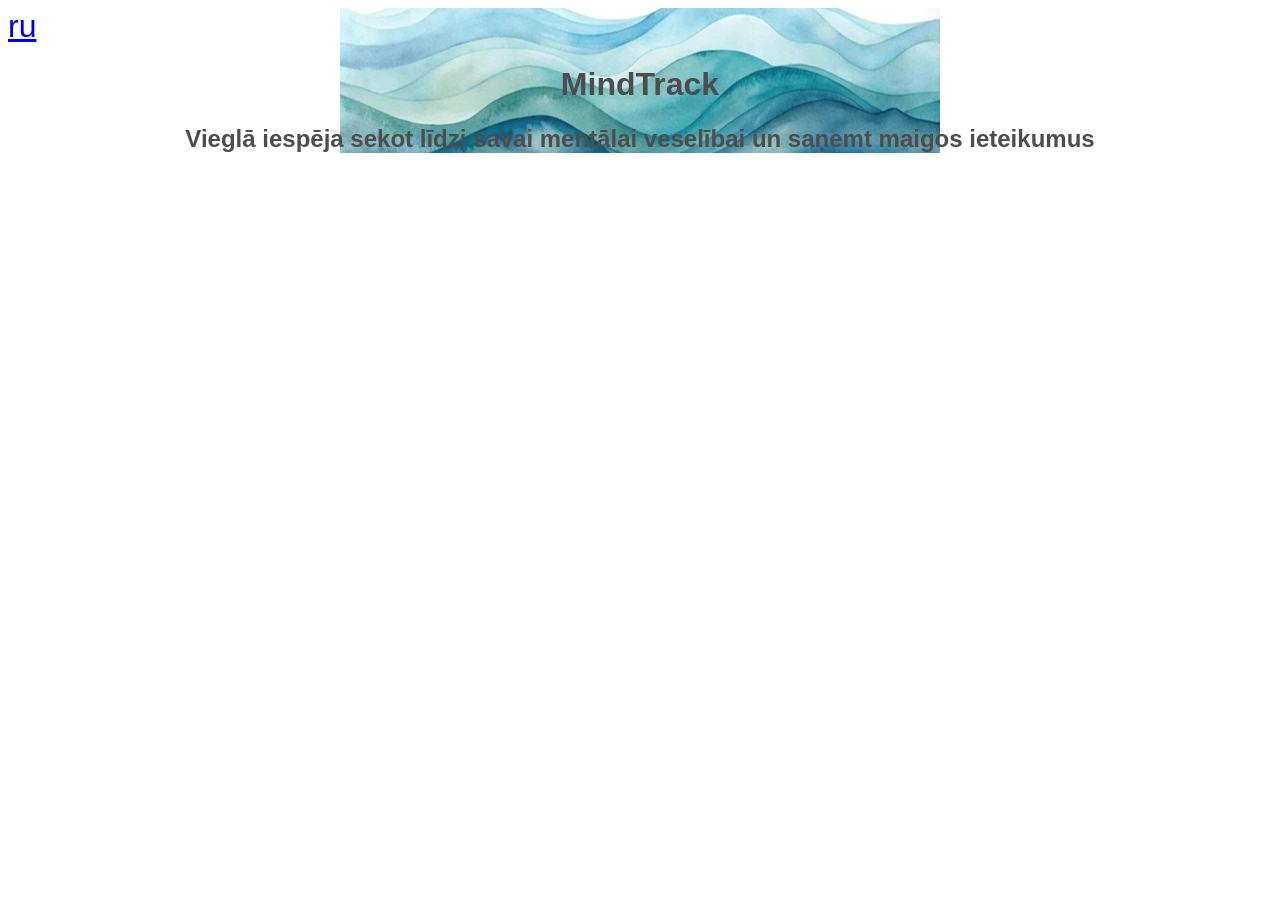
==== lv/index.html @ e4515181 "initial commit" ====
<!DOCTYPE html>
<html lang="ru">

<head>
    <meta charset="UTF-8">
    <meta name="viewport" content="width=device-width, initial-scale=1">
    <link rel="alternate" hreflang="ru" href="/ru/index.html">
    <link rel="alternate" hreflang="lv" href="/lv/index.html">
    <link rel="alternate" hreflang="x-default" href="/ru/index.html">
    <link rel="stylesheet" href="/assets/css/style.css">
</head>

<body>
    <header>
        <nav>
            <span class="lang-switch"> <a href="/ru/index.html">ru</a></span>
        </nav>
        <h1>MindTrack</h1>
        <h2>Vieglā iespēja sekot līdzi savai mentālai veselībai un saņemt maigos ieteikumus</h2>
    </header>
---- assets/css/style.css ----
header {
    background-image: url('/assets/img/hero.jpg');
    background-position: center;
    background-repeat: no-repeat;
    color:rgb(77, 77, 77);
    font-family:Verdana, Geneva, Tahoma, sans-serif;
}

.brand{
    font-size: 300%;
    font-family:Verdana, Geneva, Tahoma, sans-serif;
}

.lang-switch{
    text-align: right;
    font-size: 200%;
    font-family:Verdana, Geneva, Tahoma, sans-serif;
}
.grid-2 { 
    display: grid; 
    grid-template-columns: 1fr 1fr; 
    gap: 28px; 
    align-items: center; }
.grid-3 { display: grid; 
    grid-template-columns: 
    repeat(3, 1fr); 
    gap: 20px; }

h1, h2 {
    text-align: center;
    font-family:Verdana, Geneva, Tahoma, sans-serif;
}

p{
    font-family:Verdana, Geneva, Tahoma, sans-serif;
}

img{
    width: 400px;
}

footer{
    text-align: center;
    font-size: 150%;
    background-color: cornflowerblue;
    font-family:Verdana, Geneva, Tahoma, sans-serif;
    border-top: 1px solid #eee; 
    padding: 16px 0;
    margin-top: 40px;
}

@media (max-width: 900px) {
  .grid-2 { grid-template-columns: 1fr; }
  .grid-3 { grid-template-columns: 1fr; }
}
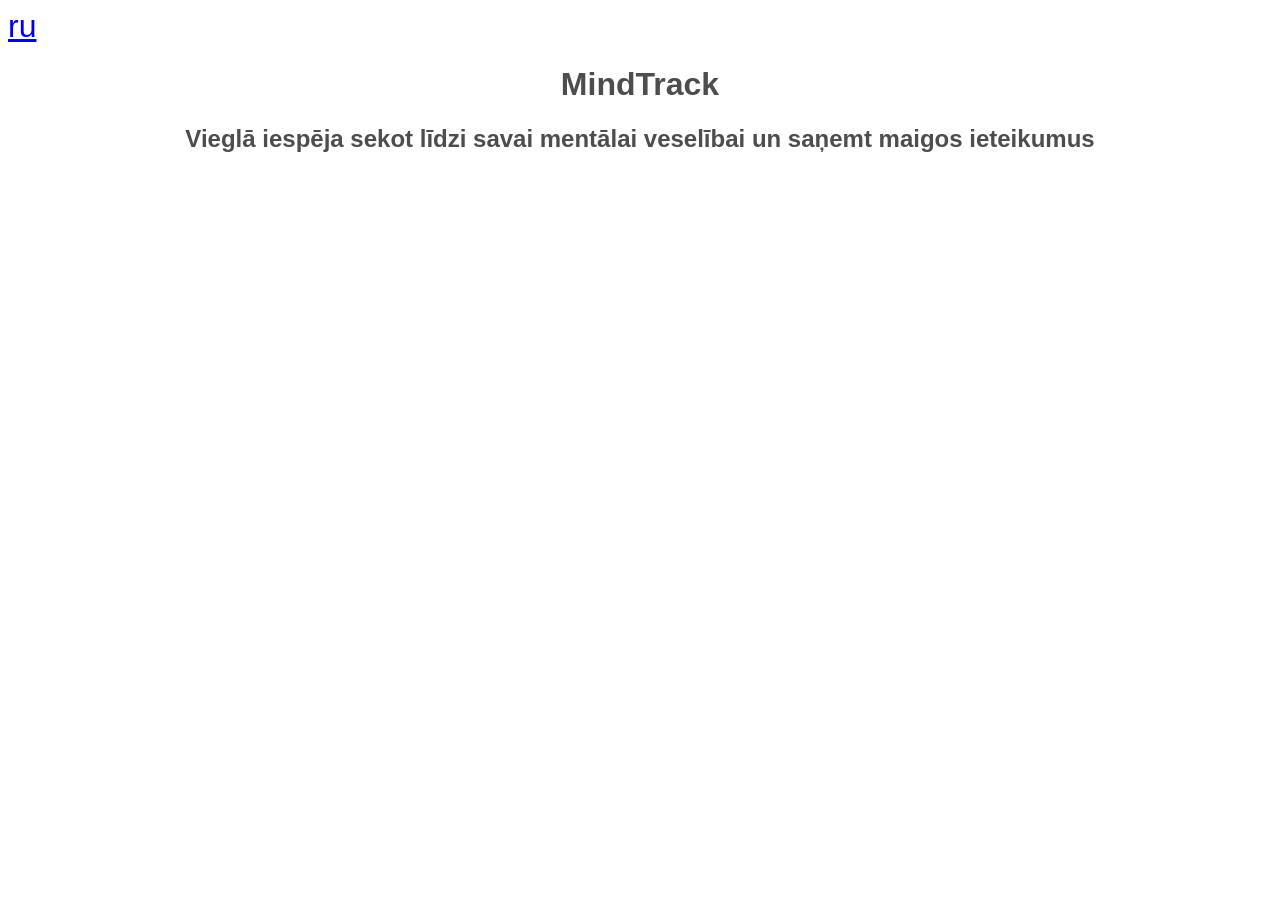
==== commit 6afaf8e1: "some changes in css and ../ added to links" ====
--- a/lv/index.html
+++ b/lv/index.html
@@ -4,10 +4,10 @@
 <head>
     <meta charset="UTF-8">
     <meta name="viewport" content="width=device-width, initial-scale=1">
-    <link rel="alternate" hreflang="ru" href="/ru/index.html">
-    <link rel="alternate" hreflang="lv" href="/lv/index.html">
-    <link rel="alternate" hreflang="x-default" href="/ru/index.html">
-    <link rel="stylesheet" href="/assets/css/style.css">
+    <link rel="alternate" hreflang="ru" href="../ru/index.html">
+    <link rel="alternate" hreflang="lv" href="../lv/index.html">
+    <link rel="alternate" hreflang="x-default" href="../ru/index.html">
+    <link rel="stylesheet" href="../assets/css/style.css">
 </head>
 
 <body>
--- a/assets/css/style.css
+++ b/assets/css/style.css
@@ -1,9 +1,6 @@
 
 
 header {
-    background-image: url('/assets/img/hero.jpg');
-    background-position: center;
-    background-repeat: no-repeat;
     color:rgb(77, 77, 77);
     font-family:Verdana, Geneva, Tahoma, sans-serif;
 }
@@ -12,7 +9,9 @@
     font-size: 300%;
     font-family:Verdana, Geneva, Tahoma, sans-serif;
 }
-
+main{
+    background:rgb(255, 255, 255)
+}
 .lang-switch{
     text-align: right;
     font-size: 200%;
@@ -54,4 +53,17 @@
 @media (max-width: 900px) {
   .grid-2 { grid-template-columns: 1fr; }
   .grid-3 { grid-template-columns: 1fr; }
-}+}
+
+.site-header{
+  background: url("../img/hero.jpg") center/cover no-repeat;
+  position: relative; padding: 96px 0; color:#ffffff00; text-align:center;
+}
+.site-header::before{
+    content:"";
+    position:absolute;
+    inset:0;
+    background:rgba(255, 255, 255, 0);
+}
+.site-header > *{
+    position:relative;z-index:1;}
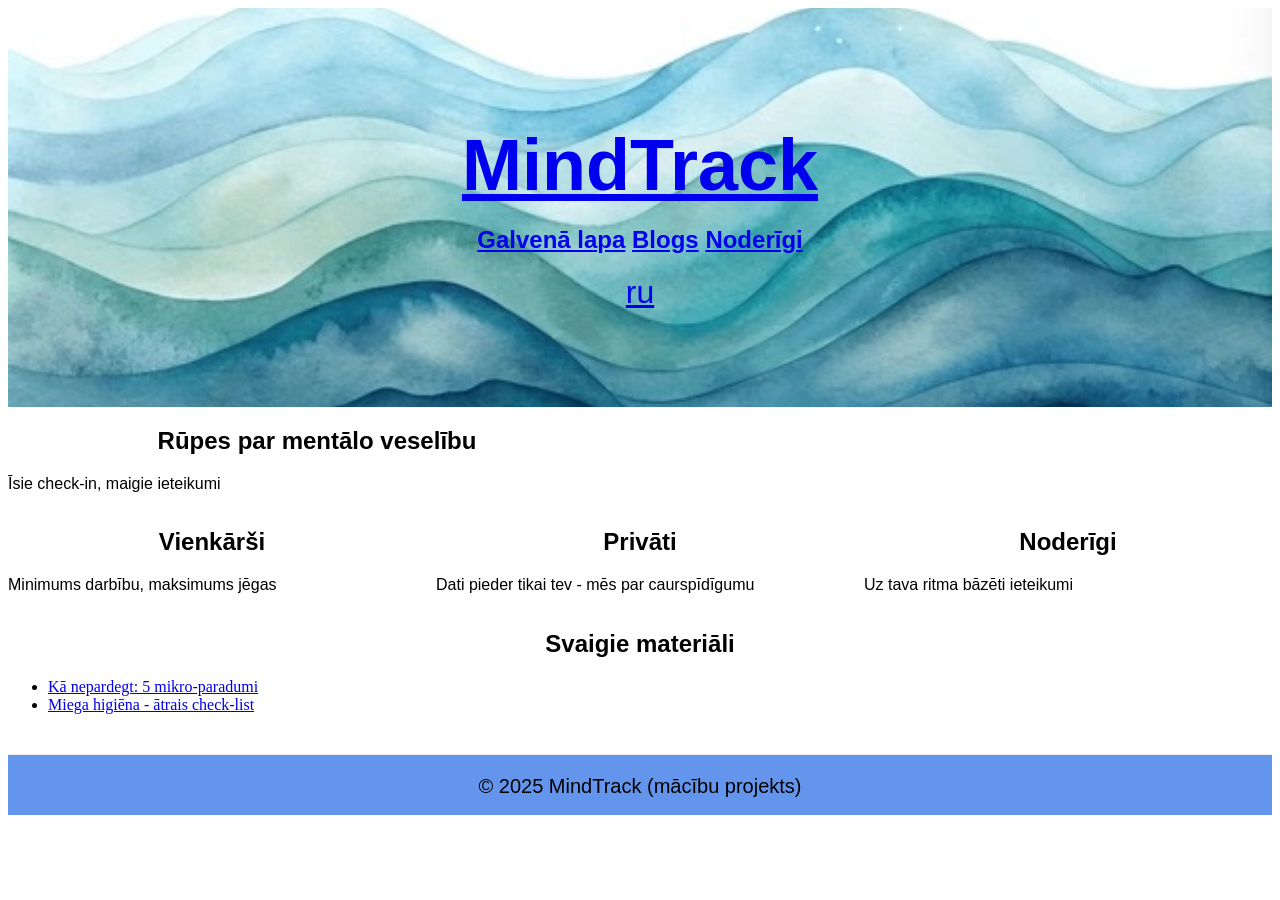
==== commit f5ce0188: "latvian version added, links in header don't work and i don't know why" ====
--- a/lv/index.html
+++ b/lv/index.html
@@ -3,18 +3,58 @@
 
 <head>
     <meta charset="UTF-8">
-    <meta name="viewport" content="width=device-width, initial-scale=1">
-    <link rel="alternate" hreflang="ru" href="../ru/index.html">
-    <link rel="alternate" hreflang="lv" href="../lv/index.html">
-    <link rel="alternate" hreflang="x-default" href="../ru/index.html">
-    <link rel="stylesheet" href="../assets/css/style.css">
+    <meta name="viewport" content="width=device-width, initial-scale=1"><!--Don't understand this one but seems it is for different screens to make readable-->
+    <link rel="alternate" hreflang="ru" href="/ru/index.html">
+    <link rel="alternate" hreflang="lv" href="/lv/index.html"><!--This and one above I don't understand, but they needed to RU and LV pages could exist-->
+    <link rel="alternate" hreflang="x-default" href="/ru/index.html">
+    <link rel="stylesheet" href="/assets/css/style.css"> <!--Needed to connect css and HTML, style does not work without this-->
 </head>
 
 <body>
-    <header>
-        <nav>
+    <header class="site-header"> 
+        <nav class="topnav_container">
+            <h1> <a class="brand" href="#"> MindTrack</a> </h1> <!--This is done so link could be in center as heading is-->
+            <h2><a href="/lv/index.html">Galvenā lapa</a> <a href="/lv/blog/blog_list.html">Blogs</a> <a href="/lv/usefull.html"> Noderīgi</a></h2>
             <span class="lang-switch"> <a href="/ru/index.html">ru</a></span>
         </nav>
-        <h1>MindTrack</h1>
-        <h2>Vieglā iespēja sekot līdzi savai mentālai veselībai un saņemt maigos ieteikumus</h2>
-    </header>+    </header>
+</body>
+
+<main class="container">
+    <section class="hero grid-2">
+      <div class="hero__text">
+        <h1>Rūpes par mentālo veselību</h1>
+        <p>Īsie check-in, maigie ieteikumi</p>
+      </div>
+    </section>
+
+    <section class="features grid-3">
+      <article class="card">
+        <h2>Vienkārši</h2>
+        <p>Minimums darbību, maksimums jēgas</p>
+      </article>
+      <article class="card">
+        <h2>Privāti</h2>
+        <p>Dati pieder tikai tev - mēs par caurspīdīgumu</p>
+      </article>
+      <article class="card">
+        <h2>Noderīgi</h2>
+        <p>Uz tava ritma bāzēti ieteikumi</p>
+      </article>
+    </section>
+
+    <section class="blog-preview">
+        <h2>Svaigie materiāli</h2>
+        <ul class="post-list">
+            <li><a href="/lv/blog/post-1.html">Kā nepardegt: 5 mikro-paradumi</a></li>
+            <li><a href="/lv/blog/post-2.html">Miega higiēna - ātrais check-list</a></li>
+        </ul>
+    </section>
+
+    <footer class="site-footer">
+    <div class="container">
+      <small>© 2025 MindTrack (mācību projekts)</small>
+    </div>
+  </footer>
+</main>
+</html>
--- a/assets/css/style.css
+++ b/assets/css/style.css
@@ -65,5 +65,6 @@
     inset:0;
     background:rgba(255, 255, 255, 0);
 }
-.site-header > *{
-    position:relative;z-index:1;}+.site-header {
+    position:relative;z-index:1;}
+    
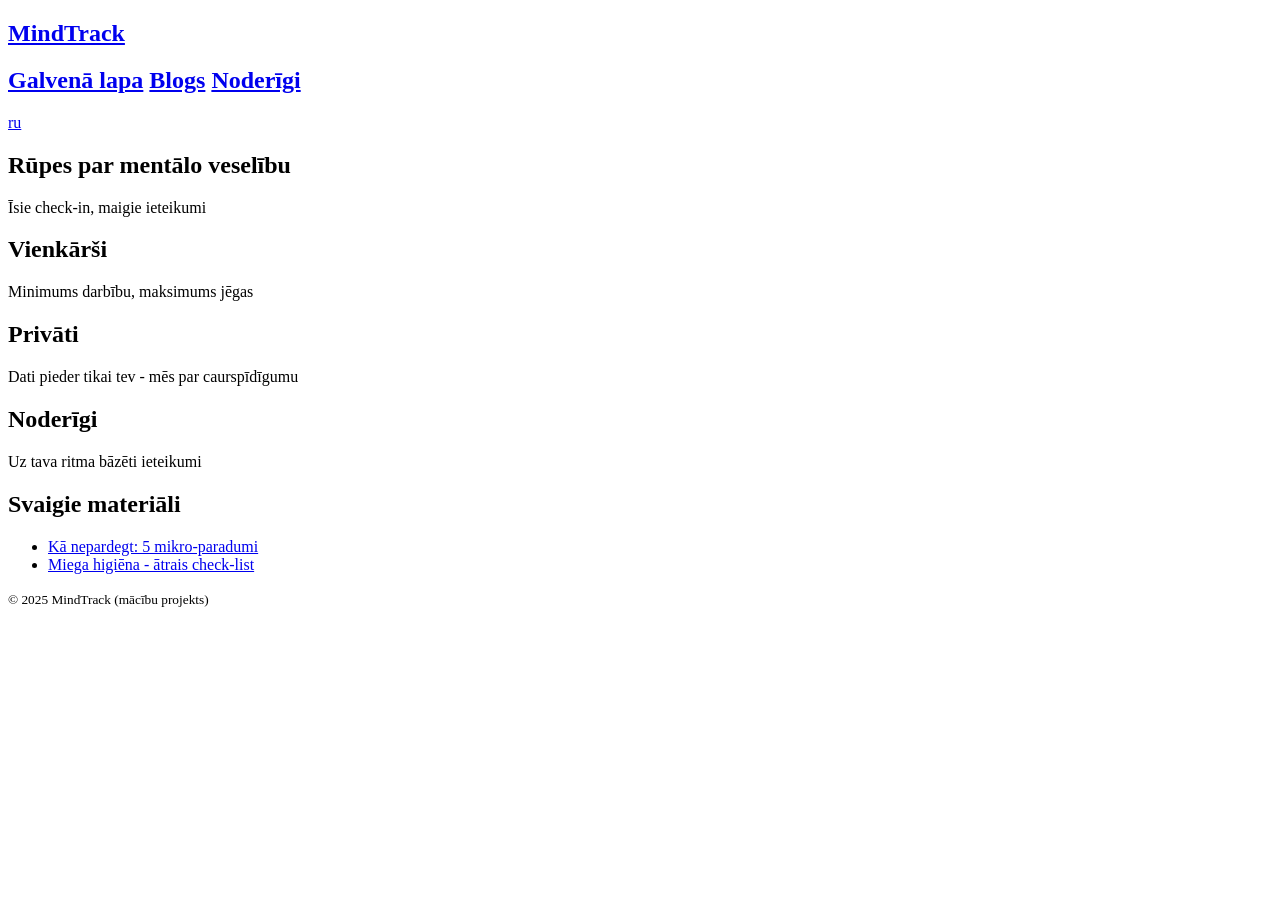
==== commit 499cc1e9: "Updates base URLs and structure Refactors site URLs to include the MindTrack project path.  Adjusts " ====
--- a/lv/index.html
+++ b/lv/index.html
@@ -1,26 +1,25 @@
 <!DOCTYPE html>
-<html lang="ru">
+<html lang="lv">
 
 <head>
     <meta charset="UTF-8">
     <meta name="viewport" content="width=device-width, initial-scale=1"><!--Don't understand this one but seems it is for different screens to make readable-->
-    <link rel="alternate" hreflang="ru" href="/ru/index.html">
-    <link rel="alternate" hreflang="lv" href="/lv/index.html"><!--This and one above I don't understand, but they needed to RU and LV pages could exist-->
-    <link rel="alternate" hreflang="x-default" href="/ru/index.html">
-    <link rel="stylesheet" href="/assets/css/style.css"> <!--Needed to connect css and HTML, style does not work without this-->
+    <link rel="alternate" hreflang="ru" href="/MindTrack/ru/index.html">
+    <link rel="alternate" hreflang="lv" href="/MindTrack/lv/index.html"><!--This and one above I don't understand, but they needed to RU and LV pages could exist-->
+    <link rel="alternate" hreflang="x-default" href="/MindTrack/ru/index.html">
+    <link rel="stylesheet" href="/MindTrack/assets/css/style.css"> <!--Needed to connect css and HTML, style does not work without this-->
 </head>
 
 <body>
-    <header class="site-header"> 
+    <header class="site-header">
         <nav class="topnav_container">
             <h1> <a class="brand" href="#"> MindTrack</a> </h1> <!--This is done so link could be in center as heading is-->
-            <h2><a href="/lv/index.html">Galvenā lapa</a> <a href="/lv/blog/blog_list.html">Blogs</a> <a href="/lv/usefull.html"> Noderīgi</a></h2>
-            <span class="lang-switch"> <a href="/ru/index.html">ru</a></span>
+            <h2><a href="/MindTrack/lv/index.html">Galvenā lapa</a> <a href="/MindTrack/lv/blog/blog_list.html">Blogs</a> <a href="/MindTrack/lv/usefull.html"> Noderīgi</a></h2>
+            <span class="lang-switch"> <a href="/MindTrack/ru/index.html">ru</a></span>
         </nav>
     </header>
-</body>
 
-<main class="container">
+    <main class="container">
     <section class="hero grid-2">
       <div class="hero__text">
         <h1>Rūpes par mentālo veselību</h1>
@@ -46,15 +45,16 @@
     <section class="blog-preview">
         <h2>Svaigie materiāli</h2>
         <ul class="post-list">
-            <li><a href="/lv/blog/post-1.html">Kā nepardegt: 5 mikro-paradumi</a></li>
-            <li><a href="/lv/blog/post-2.html">Miega higiēna - ātrais check-list</a></li>
+            <li><a href="/MindTrack/lv/blog/post-1.html">Kā nepardegt: 5 mikro-paradumi</a></li>
+            <li><a href="/MindTrack/lv/blog/post-2.html">Miega higiēna - ātrais check-list</a></li>
         </ul>
     </section>
+</main>
 
-    <footer class="site-footer">
+<footer class="site-footer">
     <div class="container">
       <small>© 2025 MindTrack (mācību projekts)</small>
     </div>
-  </footer>
-</main>
-</html>+</footer>
+</body>
+</html>
